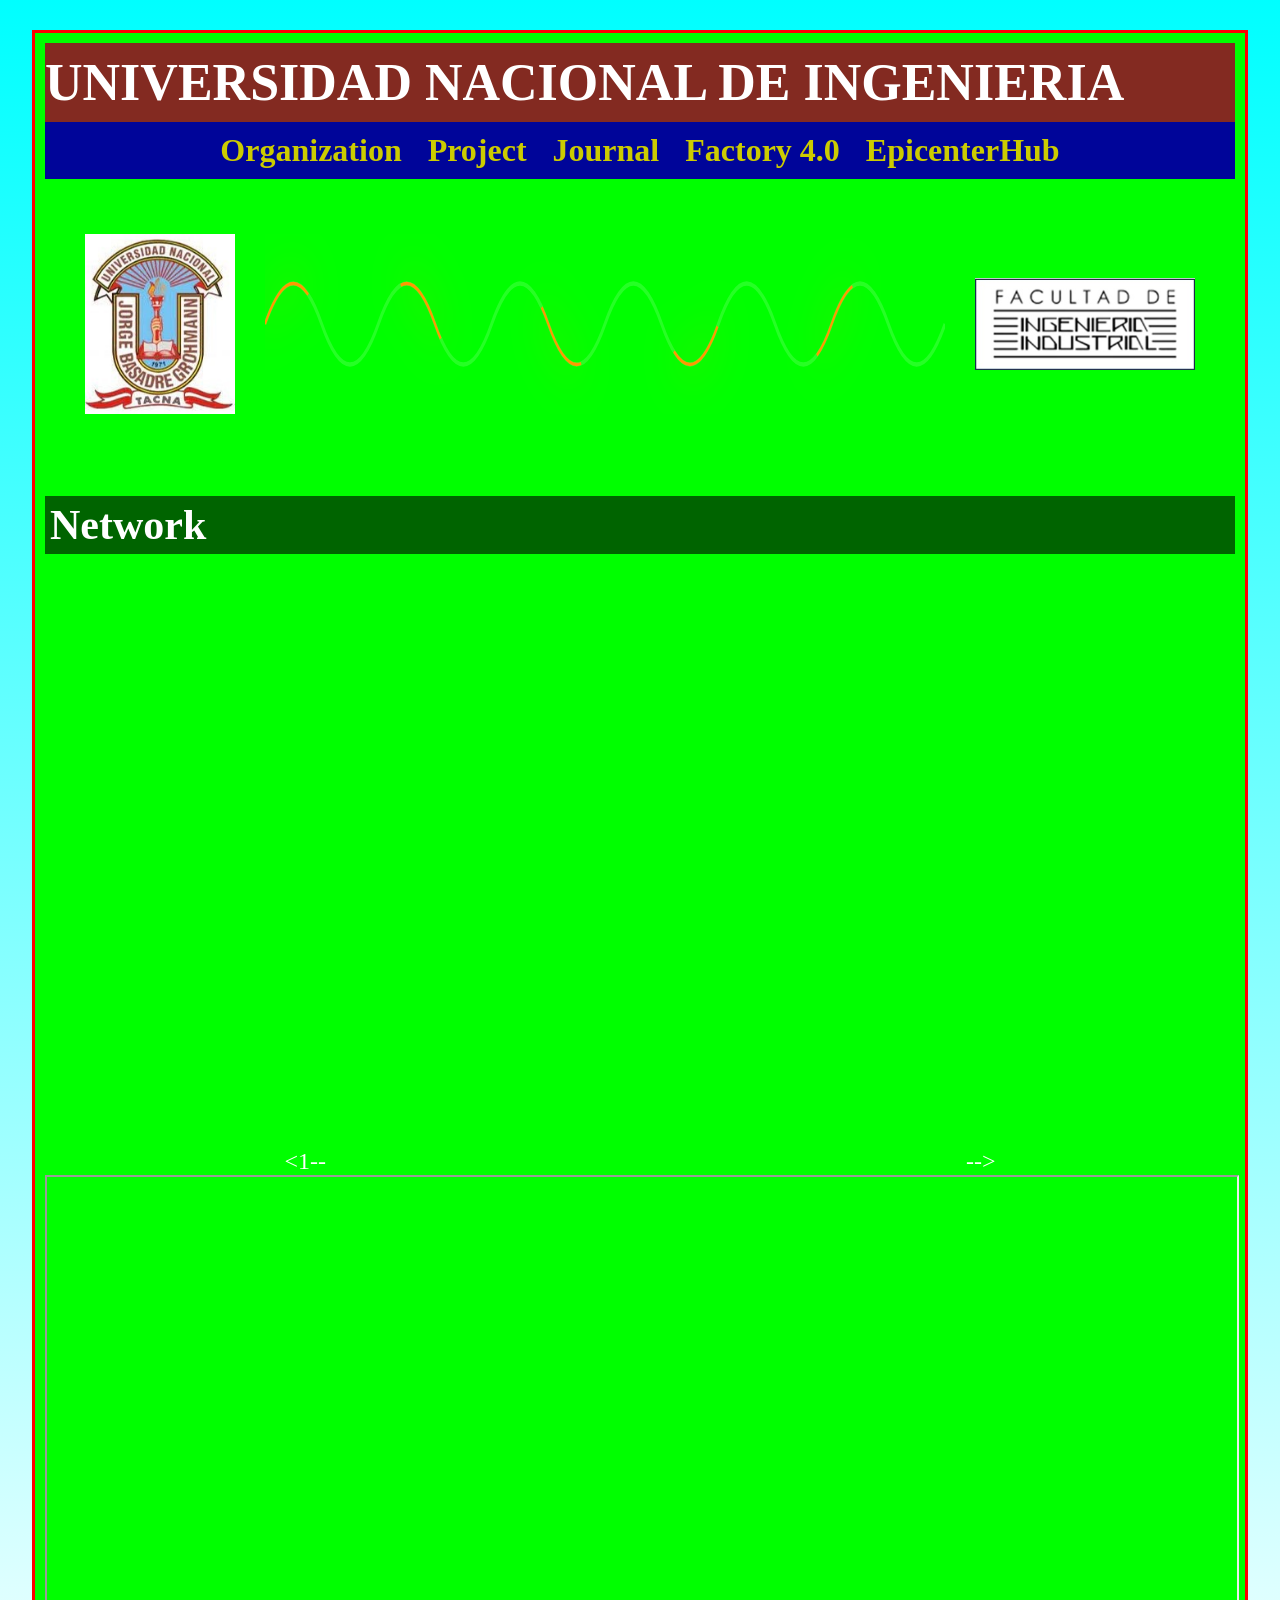
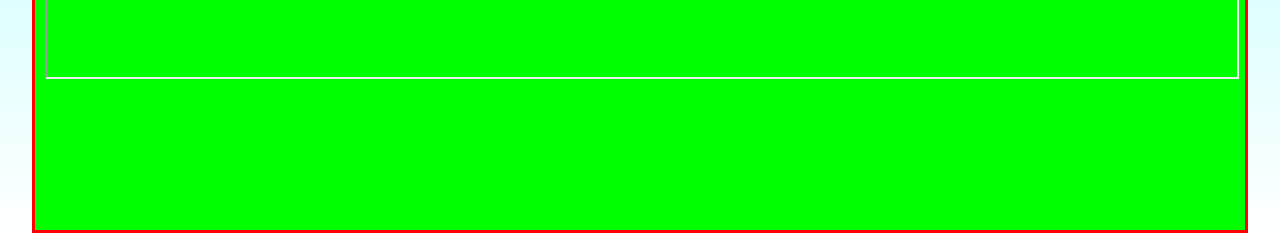
==== epicenter.html @ 5e2f9896 "Update iframe source and dimensions in epicenter.html" ====
<!DOCTYPE html>
<html lang="es">
    <head>
        <title>Epicenter</title>
        <meta charset="UTF-8">
        <meta name="viewport" content="width=device-width, initial-scale=1.0">
        <!-- 👈 Apunta directamente al CSS estandarizado de Models -->
        <link href="epicenter.css" rel="stylesheet" type="text/css"/>
    </head>

    <body>

         <div class="capa1">
              
              <!-- Cintillo de animación CSS infinito y continuo igual a Models -->
              <div class="cintillo-contenedor">
                   <div class="dinamico"> 
                       <span>UNIVERSIDAD NACIONAL DE INGENIERIA &nbsp;&nbsp;&nbsp;&nbsp;&nbsp;&nbsp;&nbsp;&nbsp;</span>
                       <span>UNIVERSIDAD NACIONAL DE INGENIERIA &nbsp;&nbsp;&nbsp;&nbsp;&nbsp;&nbsp;&nbsp;&nbsp;</span>
                       <span>UNIVERSIDAD NACIONAL DE INGENIERIA &nbsp;&nbsp;&nbsp;&nbsp;&nbsp;&nbsp;&nbsp;&nbsp;</span>
                       <span>UNIVERSIDAD NACIONAL DE INGENIERIA &nbsp;&nbsp;&nbsp;&nbsp;&nbsp;&nbsp;&nbsp;&nbsp;</span>
                       <!-- Bloque duplicado de respaldo para garantizar continuidad absoluta sin huecos vacíos -->
                       <span>UNIVERSIDAD NACIONAL DE INGENIERIA &nbsp;&nbsp;&nbsp;&nbsp;&nbsp;&nbsp;&nbsp;&nbsp;</span>
                       <span>UNIVERSIDAD NACIONAL DE INGENIERIA &nbsp;&nbsp;&nbsp;&nbsp;&nbsp;&nbsp;&nbsp;&nbsp;</span>
                       <span>UNIVERSIDAD NACIONAL DE INGENIERIA &nbsp;&nbsp;&nbsp;&nbsp;&nbsp;&nbsp;&nbsp;&nbsp;</span>
                       <span>UNIVERSIDAD NACIONAL DE INGENIERIA &nbsp;&nbsp;&nbsp;&nbsp;&nbsp;&nbsp;&nbsp;&nbsp;</span>
                   </div>
              </div>

              <!-- Menú de navegación principal interactivo conectado -->
              <div class="menu">
                  <ul>
                      <li><a href="index.html">Organization</a></li>
                      <li><a href="project.html">Project</a></li>
                      <li><a href="journal.html">Journal</a></li>          
                      <li><a href="factory.html">Factory 4.0</a></li>  
                      <li><a href="epicenter.html">EpicenterHub</a></li>  
                  </ul>             
              </div>
     
              <!-- Contenedor elástico para los dos Logotipos y la Onda de Energía idéntico a Models -->
              <div class="logos-container">
                  <img src="UNTAC.jpg" class="untac-redimensionado" alt="Logo UNTAC"/>
                  
                  <div class="onda-contenedor">
                      <svg viewBox="0 0 600 100" preserveAspectRatio="none">
                          <path d="M 0 50 Q 25 5, 50 50 T 100 50 T 150 50 T 200 50 T 250 50 T 300 50 T 350 50 T 400 50 T 450 50 T 500 50 T 550 50 T 600 50" fill="none" stroke="rgba(255,255,255,0.15)" stroke-width="2.5"/>
                          <path class="energia-flujo" d="M 0 50 Q 25 5, 50 50 T 100 50 T 150 50 T 200 50 T 250 50 T 300 50 T 350 50 T 400 50 T 450 50 T 500 50 T 550 50 T 600 50" fill="none" stroke="#ff9900" stroke-width="1.8"/>
                      </svg>
                  </div>

                  <img src="fii2.jpg" class="fii2-redimensionado" alt="Logo FII"/>
              </div>

              <br> 
              <h2>Network</h2>

              <br><br><br> 

              <br><br> 
              <center>
                   <!--<video width="640" height="480" controls>-->
                       <!--<source src="https://drive.google.com/file/d/1evnEWobLIfRobOn9l9949jY-p2CIq97Q/view?usp=drive_link" type="video/mp4">-->

                       <!--Your browser does not support the <code>video</code> tag.-->
                   <!--</video>-->
                  
                   <1--<iframe src="https://drive.google.com/file/d/1evnEWobLIfRobOn9l9949jY-p2CIq97Q/view?usp=drive_link" width="640" height="480" style="border: none;" allowfullscreen></iframe>-->

                   <!--<iframe src="https://google.com" width="640" height="480" style="border: none;" allowfullscreen></iframe>-->

                   <!--<iframe src="https://drive.google.com/file/d/1evnEWobLIfRobOn9l9949jY-p2CIq97Q/view?usp=drive_link" width="640" height="480" allow="autoplay"></iframe>-->

                   <iframe src="https://drive.google.com/file/d/1evnEWobLIfRobOn9l9949jY-p2CIq97Q/view?usp=drive_link" width="100%" height="500"></iframe>






                  
              </center>


              </center>              
              <br><br> 
              




              <br><br> 
            

            
              <br> 
         </div> <!-- Fin capa1 -->

    </body>
</html>
---- epicenter.css ----
html {
    overflow-y: scroll;
}



body {
    background: linear-gradient(to bottom, aqua, white);
    margin: 0;
    padding: 0;
}

.capa1 {
    width: 95%;
    margin: auto;
    color: white;
    padding: 10px;
    background: #00ff00;
    border: 3px solid red;
    margin-top: 30px;
    font-size: x-large;
    box-sizing: border-box;
}

/* 👈 CORREGIDO: Estructura base para el cintillo de la UNI */
.cintillo-contenedor {
    background-color: #832a21;
    overflow: hidden;         /* Recorta el texto sobrante de los lados */
    width: 100%;
    white-space: nowrap;      /* Fuerza a que todo el texto se mantenga en una sola línea */
    display: flex;
    padding: 10px 0;
    box-sizing: border-box;
}

/* 👈 CORREGIDO: Lógica de traslación matemática fluida para evitar huecos en blanco */
.dinamico {
     display: inline-block;
     font-size: 52px;
     font-weight: bold;
     color: white;
     padding-bottom: 0px;
     text-align: center;
     animation: correrTexto 25s linear infinite; /* Controla la velocidad total del recorrido */
}

.dinamico span {
    display: inline-block;
}

/* 👈 NUEVO CAMBIO AÑADIDO: Animación cíclica para que cuando un bloque termine de pasar, el otro ya esté en pantalla */
@keyframes correrTexto {
    0% {
        transform: translate3d(0, 0, 0);
    }
    100% {
        transform: translate3d(-50%, 0, 0); /* Se desplaza exactamente la mitad para un ciclo perfecto */
    }
}

/* --- ANIMACIONES DE LOS ESCUDOS --- */
@keyframes mover1 {
    0% { transform: translateX(0px); }
    50% { transform: translateX(20px); }
    100% { transform: translateX(0px); }
}

@keyframes mover2 {
    0% { transform: translateX(20px); }
    50% { transform: translateX(0px); }
    100% { transform: translateX(20px); }
}

/* --- NUEVA CABECERA ELÁSTICA PARA LOGOS (PC y Celular) --- */

.logos-container {
    display: flex;
    justify-content: space-between; 
    align-items: center;           
    width: 100%;
    padding: 20px 40px;            
    box-sizing: border-box;
    margin-top: 35px;
}

.untac-redimensionado {
    animation: mover1 2s infinite;
    display: inline-block;
    font-weight: bold;
    width: 150px;
    height: auto;
    object-fit: contain;
    margin: 0;
}

.fii2-redimensionado {
    animation: mover2 2s infinite;
    display: inline-block;
    font-weight: bold;
    width: 220px;
    height: auto;
    object-fit: contain;
    margin: 0;
}

.onda-contenedor {
    flex-grow: 1;                 
    height: 180px;                
    margin: 0 30px;               
    display: flex;
    align-items: center;
}

.onda-contenedor svg {
    width: 100%;
    height: 100%;
}

.energia-flujo {
    stroke-dasharray: 50 120;     
    /*animation: correrEnergia 3.5s linear infinite;*/
    /* 👈 CORREGIDO: Se agregaron dos animaciones en paralelo: 'correrEnergia' (para avanzar) y 'palpitarFoco' (para encender/opacar) */
    animation: correrEnergia 3.5s linear infinite, palpitarFoco 2.5s ease-in-out infinite;
 
    /*filter: drop-shadow(0px 0px 8px #ff3300);*/
    filter: drop-shadow(0px 0px 15px #ff9900);
 
    /* 👈 NUEVO CAMBIO AÑADIDO: Evita que el grosor de la línea se deforme o se vuelva grueso al encogerse en celulares */
    /*vector-effect: non-scaling-stroke;*/


}

@keyframes correrEnergia {
    0% {
        stroke-dashoffset: 340;   
    }
    100% {
        stroke-dashoffset: 0;     
    }
}



/* 👈 NUEVA ANIMACIÓN AÑADIDA: Controla el efecto de foco que se enciende y se apaga de forma infinitamente suave */
@keyframes palpitarFoco {
    0% {
        opacity: 0.2;  /* Totalmente atenuado / casi apagado */
        filter: drop-shadow(0px 0px 2px #ff9900);
    }
    50% {
        opacity: 1.0;  /* Encendido al máximo brillo */
        filter: drop-shadow(0px 0px 10px #ff9900);
    }
    100% {
        opacity: 0.2;  /* Regresa a estar opacado */
        filter: drop-shadow(0px 0px 2px #ff9900);
    }
}




/* --- MENÚ DE NAVEGACIÓN AZUL --- */
.menu {
     background-color: #000599;
     padding: 0px 0;
     position: sticky;
     top: 0;
     z-index: 999;
}

.menu ul {
     margin: 0;
     padding: 0;
     list-style: none;
     text-align: center;
}

.menu ul li {
     display: inline-block;
}

.menu ul li a {
     display: block;
     padding: 10px;
     color: #CC0;
     text-decoration: none;
     font-weight: bold;
     font-size: 32px;
}

.menu ul li a:hover {
     background: #C30;
     color: #FFF;
}

.texto-mision-vision font {
    font-size: 26px !important;
}

.bloque-perfil-autor font {
    font-size: 28px !important;
}


/* --- CONTENEDOR DE LA FOTO DEL AUTOR (ZOOM) --- */

.imagen-zoom {
      margin: 20px auto 40px auto !important;
      width: 320px !important;
      height: 280px !important;
      overflow: hidden !important;
      position: relative !important;
      display: block !important;
      transform: translateZ(0) !important;
      isolation: isolate !important;
      z-index: 1 !important;
}

.imagen-zoom img {
      width: 100% !important;
      height: 100% !important;
      object-fit: contain !important;     
      display: block !important;
      transition: transform 0.3s ease-out !important; 
      transform-origin: bottom center !important;
}

.imagen-zoom:hover img {
      transform: scale(1.15) !important;
}

h2 {
   background-color: darkgreen; 
   color: white;
   text-align: left;
   padding: 5px;
   font-size: 42px;
   margin-bottom: 0px;
}

h3 {
    display: inline-block;           
    background-color: darkgreen;     
    color: white;                    
    font-size: 28px;                 
    text-align: left;
    margin-left: 30px;               
    padding: 5px 15px;               
    margin-top: 15px;                
    margin-bottom: 5px;
    font-weight: bold;
    box-sizing: border-box;
}

header li {
    font-size: 160%;
}

label {
    width: 100px;
    display: inline-block;
    margin: 50px;
}

/* ======================================================= */
/* 📱 AJUSTES AUTOMÁTICOS SÓLO PARA PANTALLAS DE CELULARES  */
/* ======================================================= */
@media (max-width: 768px) {
    .capa1 {
        width: 100%;
        margin-top: 10px;
        font-size: large;
    }
    
    /* 👈 CORREGIDO: Tamaño adaptado para el nuevo cintillo en celulares */
    .dinamico {
        font-size: 32px !important;                          /* UNIVERSIDAD NACIONAL DE INGENIERIA*/
        animation: correrTexto 15s linear infinite;     /* Un poco más rápido en celular debido al ancho menor */
    }

    .logos-container {
        padding: 15px 20px;
    }

    .untac-redimensionado {
        width: 80px !important; 
    }

    .fii2-redimensionado {
        width: 140px !important; 
    }

    .onda-contenedor {
        /*display: none;*/

        display: flex;
        height: 110px;         /* Altura más reducida para adaptarse al espacio móvil */
        margin: 0 10px;        /* Márgenes laterales elásticos más cortos */


    }

    .menu ul li a {
        font-size: 25px !important;     /*Organization, IoT, Journal,Facotory,epienterHub*/
        padding: 8px !important;
    }

    .imagen-zoom {
        margin: 30px auto !important;
        width: 260px !important;
        height: 210px !important;
        overflow: hidden !important;
        isolation: isolate !important;
        z-index: 1 !important;
    }

    h2 {
        font-size: 32px !important;                   /*Sub TITULO TECHNOLOGIES*/
    }

    h3 {
        font-size: 22px;              
        margin-left: 15px;           
        padding: 4px 10px;
    }

    header li {
        font-size: 110%;
    }

    .texto-mision-vision font {
        font-size: 18px !important;
    }

    .bloque-perfil-autor font {
        font-size: 18px !important;
    }
}
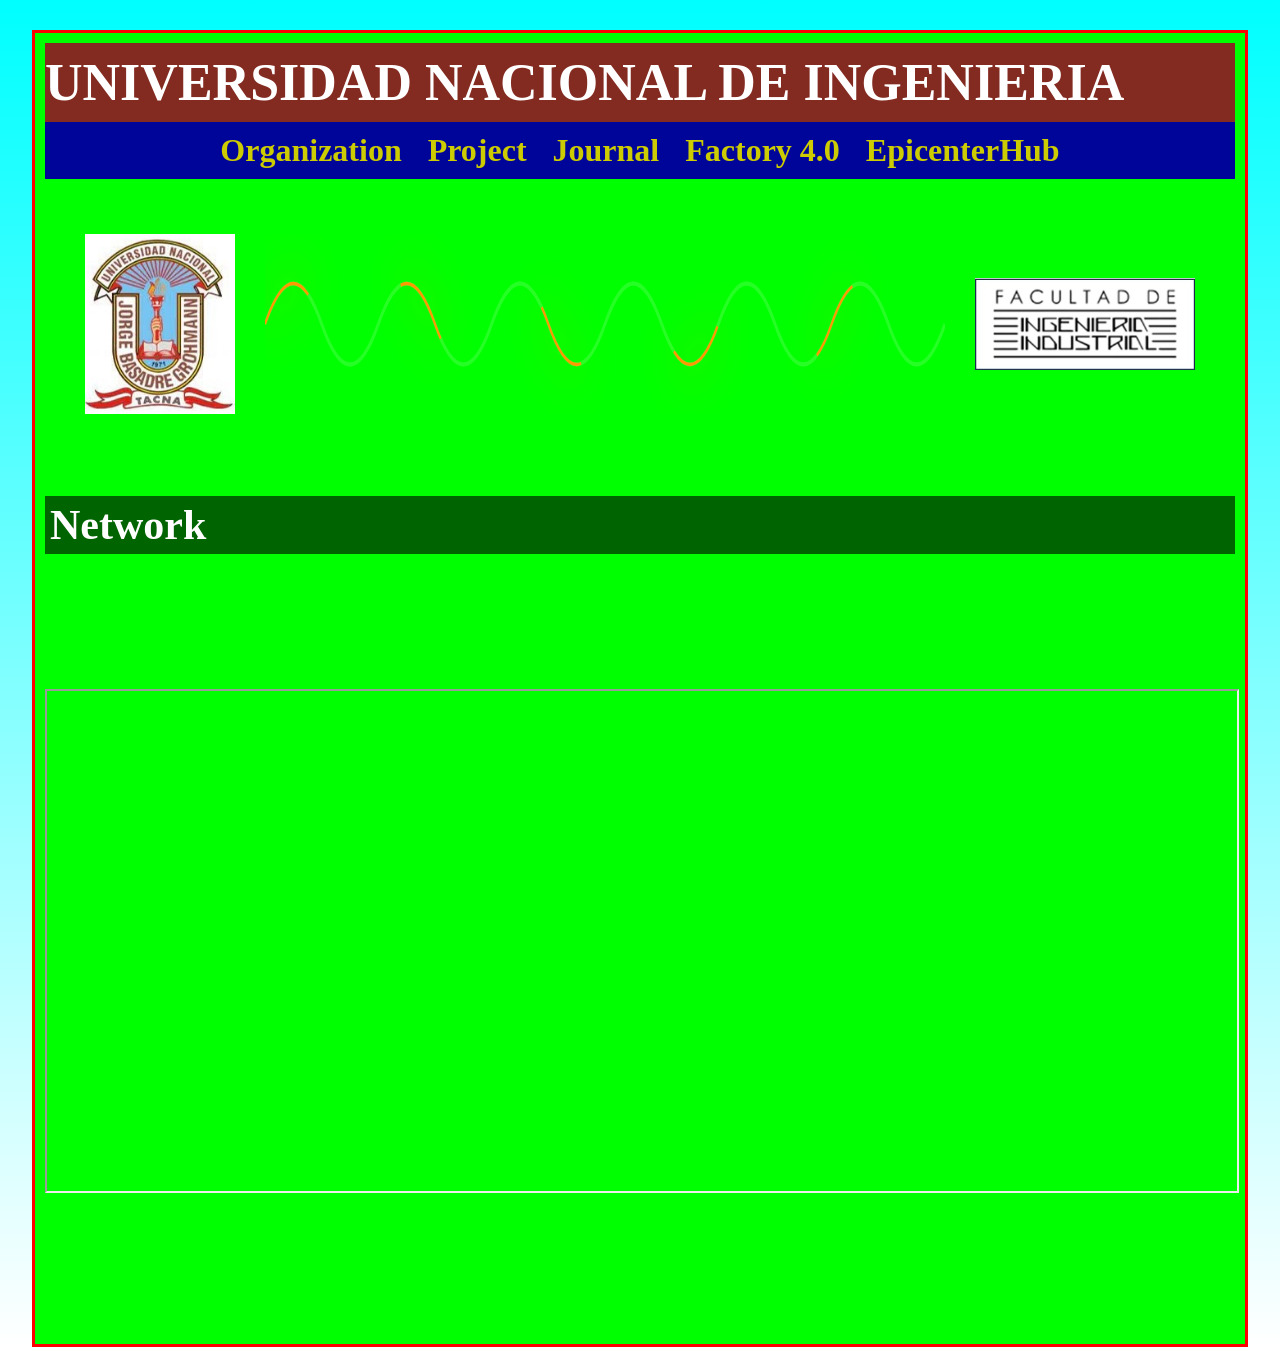
==== commit 495b09f7: "Comment out iframe elements in epicenter.html" ====
--- a/epicenter.html
+++ b/epicenter.html
@@ -65,13 +65,13 @@
                        <!--Your browser does not support the <code>video</code> tag.-->
                    <!--</video>-->
                   
-                   <1--<iframe src="https://drive.google.com/file/d/1evnEWobLIfRobOn9l9949jY-p2CIq97Q/view?usp=drive_link" width="640" height="480" style="border: none;" allowfullscreen></iframe>-->
+                   <!--<iframe src="https://drive.google.com/file/d/1evnEWobLIfRobOn9l9949jY-p2CIq97Q/view?usp=drive_link" width="640" height="480" style="border: none;" allowfullscreen></iframe>-->
 
                    <!--<iframe src="https://google.com" width="640" height="480" style="border: none;" allowfullscreen></iframe>-->
 
                    <!--<iframe src="https://drive.google.com/file/d/1evnEWobLIfRobOn9l9949jY-p2CIq97Q/view?usp=drive_link" width="640" height="480" allow="autoplay"></iframe>-->
 
-                   <iframe src="https://drive.google.com/file/d/1evnEWobLIfRobOn9l9949jY-p2CIq97Q/view?usp=drive_link" width="100%" height="500"></iframe>
+                   <iframe src="https://drive.google.com/file/d/13N8PlPfbLXHzpH-CwMZYAtprzVMlF6NN/view?usp=drive_link" width="100%" height="500"></iframe>
 
 
 
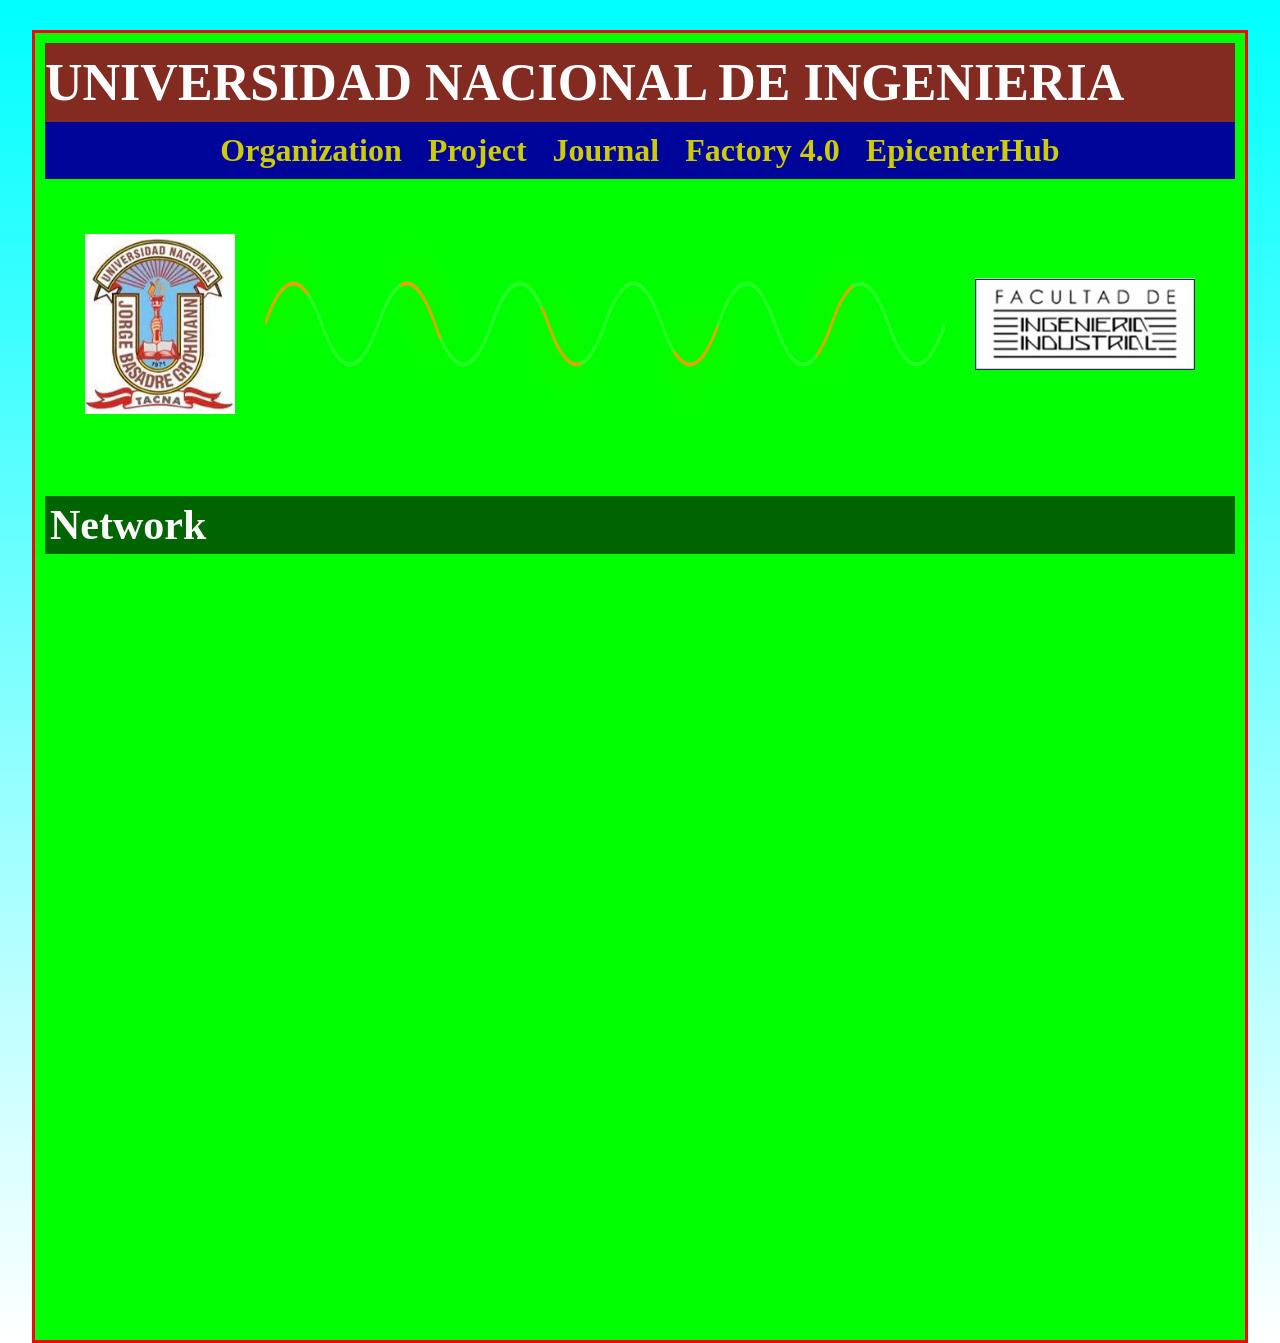
==== commit dfa2bb4f: "Uncomment iframe and add autoplay and fullscreen attributes" ====
--- a/epicenter.html
+++ b/epicenter.html
@@ -71,8 +71,9 @@
 
                    <!--<iframe src="https://drive.google.com/file/d/1evnEWobLIfRobOn9l9949jY-p2CIq97Q/view?usp=drive_link" width="640" height="480" allow="autoplay"></iframe>-->
 
-                   <iframe src="https://drive.google.com/file/d/13N8PlPfbLXHzpH-CwMZYAtprzVMlF6NN/view?usp=drive_link" width="100%" height="500"></iframe>
+                   <!--<iframe src="https://drive.google.com/file/d/13N8PlPfbLXHzpH-CwMZYAtprzVMlF6NN/view?usp=drive_link" width="100%" height="500"></iframe>-->
 
+                   <iframe src="https://drive.google.com/file/d/13N8PlPfbLXHzpH-CwMZYAtprzVMlF6NN/view?usp=drive_link" width="100%" height="500" allow="autoplay" allowfullscreen style="border: none;"></iframe>
 
 
 
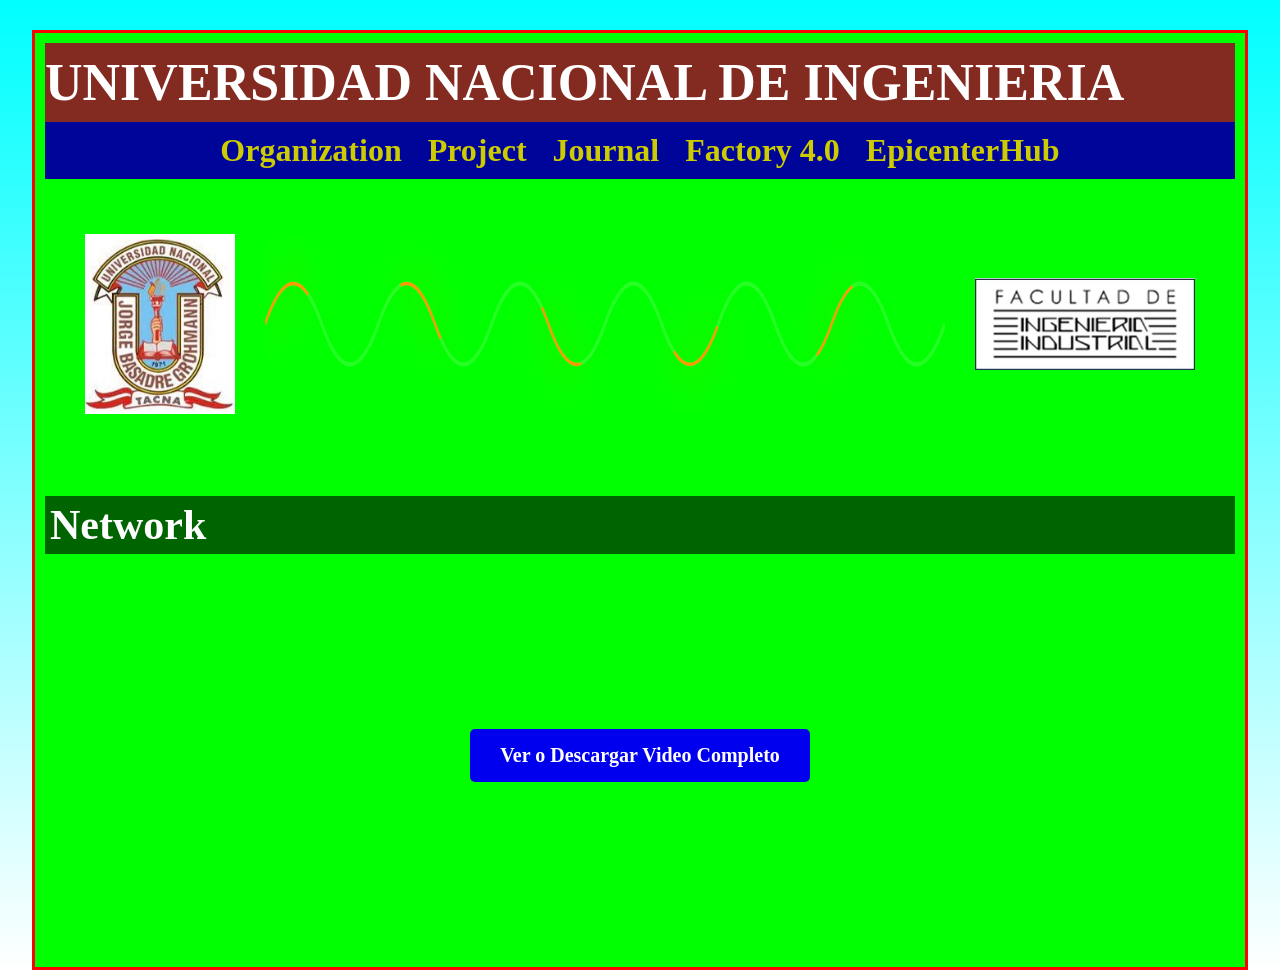
==== commit 75434c86: "Update video iframe and add download link Comment out an iframe and add a download link for the vide" ====
--- a/epicenter.html
+++ b/epicenter.html
@@ -73,8 +73,11 @@
 
                    <!--<iframe src="https://drive.google.com/file/d/13N8PlPfbLXHzpH-CwMZYAtprzVMlF6NN/view?usp=drive_link" width="100%" height="500"></iframe>-->
 
-                   <iframe src="https://drive.google.com/file/d/13N8PlPfbLXHzpH-CwMZYAtprzVMlF6NN/view?usp=drive_link" width="100%" height="500" allow="autoplay" allowfullscreen style="border: none;"></iframe>
+                   <!--<iframe src="https://drive.google.com/file/d/13N8PlPfbLXHzpH-CwMZYAtprzVMlF6NN/view?usp=drive_link" width="100%" height="500" allow="autoplay" allowfullscreen style="border: none;"></iframe>-->
 
+                  <div style="text-align: center; margin: 40px auto;">
+                        <a href="https://drive.google.com/file/d/13N8PlPfbLXHzpH-CwMZYAtprzVMlF6NN/view?usp=drive_link" target="_blank" style="background-color: #0000EE; color: white; padding: 15px 30px; font-family: 'Times New Roman'; font-size: 20px; font-weight: bold; text-decoration: none; border-radius: 5px; display: inline-block;">Ver o Descargar Video Completo</a>
+                  </div>
 
 
 
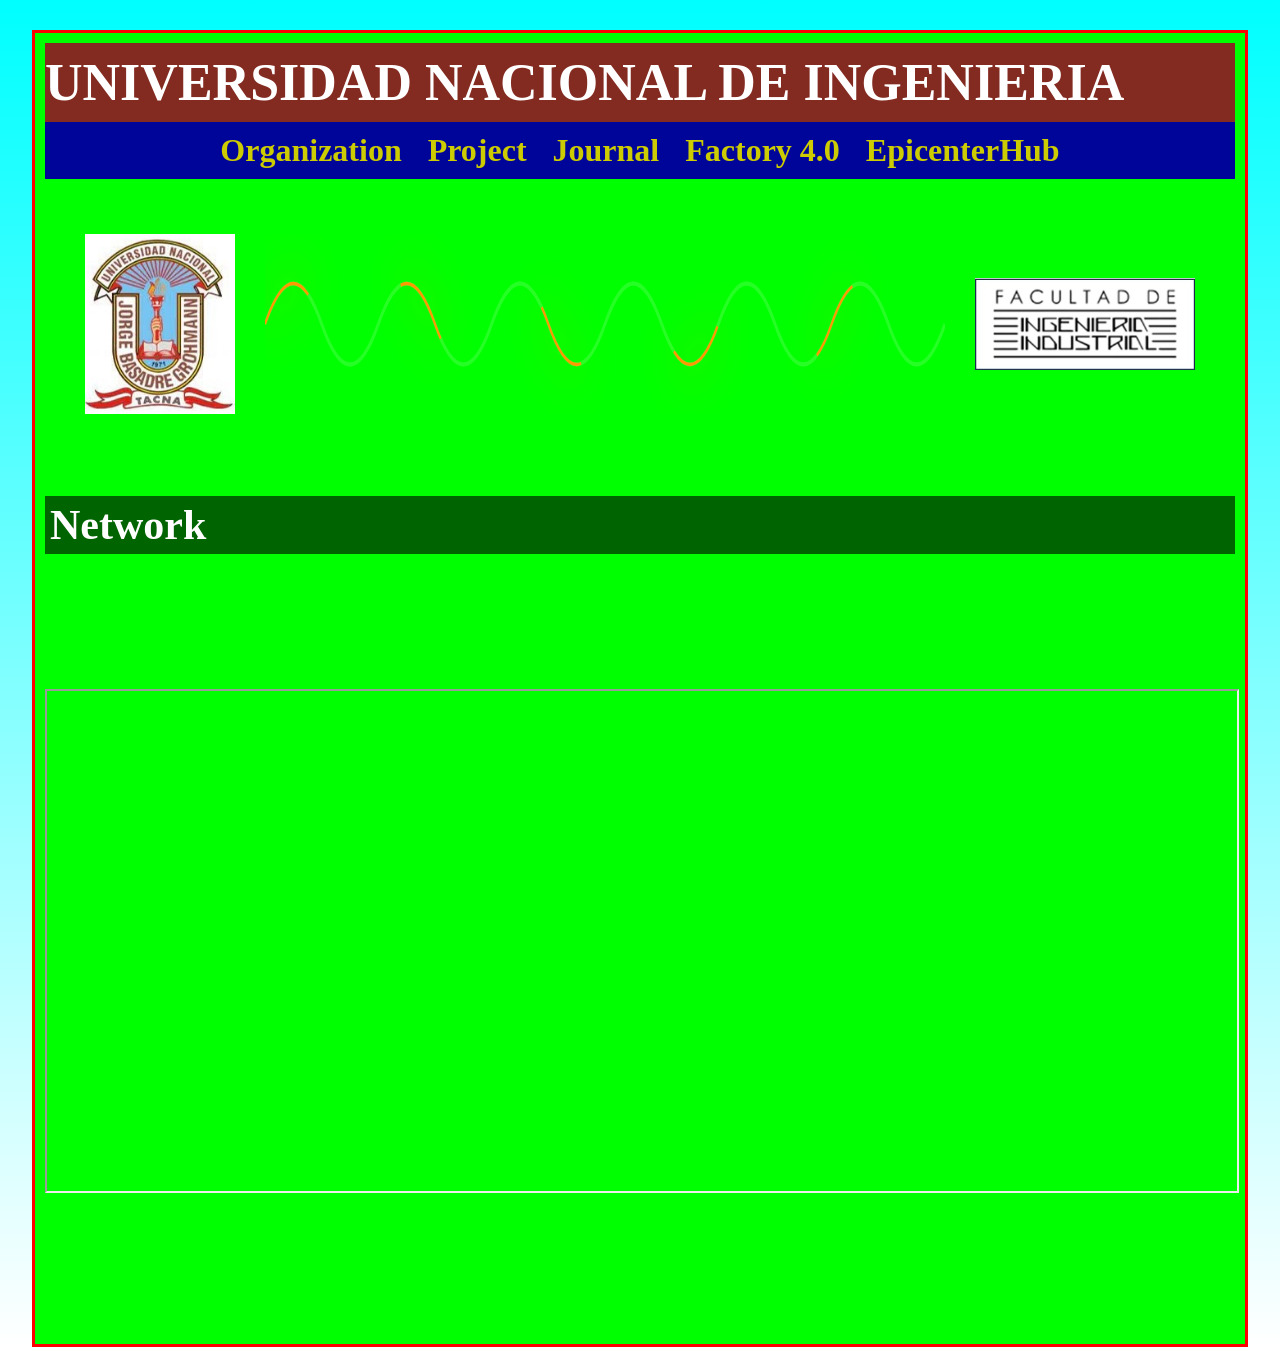
==== commit d0728b62: "Update iframe visibility and comment out download link Uncommented iframe for video display and comm" ====
--- a/epicenter.html
+++ b/epicenter.html
@@ -71,13 +71,13 @@
 
                    <!--<iframe src="https://drive.google.com/file/d/1evnEWobLIfRobOn9l9949jY-p2CIq97Q/view?usp=drive_link" width="640" height="480" allow="autoplay"></iframe>-->
 
-                   <!--<iframe src="https://drive.google.com/file/d/13N8PlPfbLXHzpH-CwMZYAtprzVMlF6NN/view?usp=drive_link" width="100%" height="500"></iframe>-->
+                   <iframe src="https://drive.google.com/file/d/13N8PlPfbLXHzpH-CwMZYAtprzVMlF6NN/view?usp=drive_link" width="100%" height="500"></iframe>
 
                    <!--<iframe src="https://drive.google.com/file/d/13N8PlPfbLXHzpH-CwMZYAtprzVMlF6NN/view?usp=drive_link" width="100%" height="500" allow="autoplay" allowfullscreen style="border: none;"></iframe>-->
 
-                  <div style="text-align: center; margin: 40px auto;">
-                        <a href="https://drive.google.com/file/d/13N8PlPfbLXHzpH-CwMZYAtprzVMlF6NN/view?usp=drive_link" target="_blank" style="background-color: #0000EE; color: white; padding: 15px 30px; font-family: 'Times New Roman'; font-size: 20px; font-weight: bold; text-decoration: none; border-radius: 5px; display: inline-block;">Ver o Descargar Video Completo</a>
-                  </div>
+                  <!--<div style="text-align: center; margin: 40px auto;">-->
+                        <!--<a href="https://drive.google.com/file/d/13N8PlPfbLXHzpH-CwMZYAtprzVMlF6NN/view?usp=drive_link" target="_blank" style="background-color: #0000EE; color: white; padding: 15px 30px; font-family: 'Times New Roman'; font-size: 20px; font-weight: bold; text-decoration: none; border-radius: 5px; display: inline-block;">Ver o Descargar Video Completo</a>-->
+                  <!--</div>-->
 
 
 
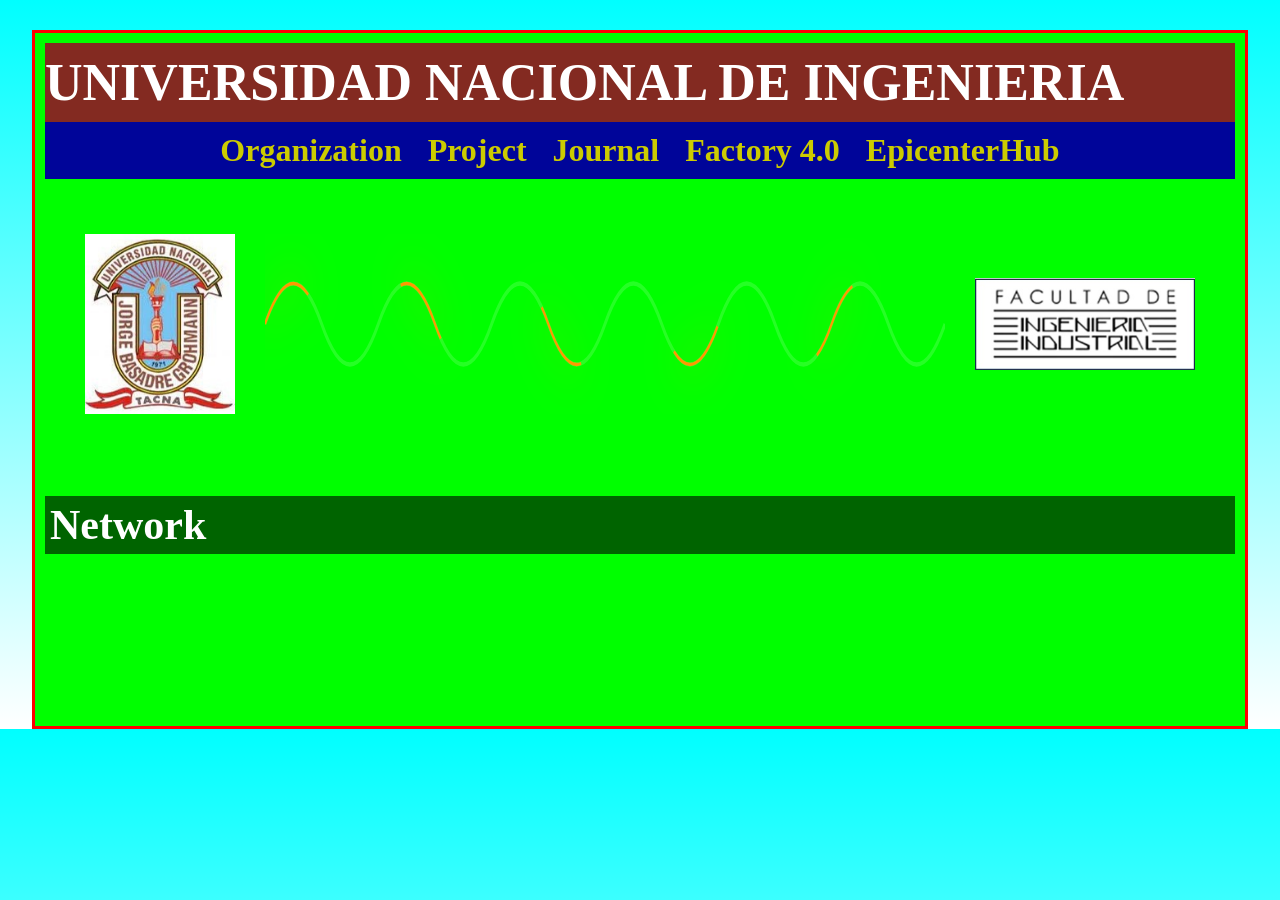
==== commit 40ea7010: "Add files via upload" ====
--- a/epicenter.html
+++ b/epicenter.html
@@ -4,8 +4,362 @@
         <title>Epicenter</title>
         <meta charset="UTF-8">
         <meta name="viewport" content="width=device-width, initial-scale=1.0">
+
+
         <!-- 👈 Apunta directamente al CSS estandarizado de Models -->
-        <link href="epicenter.css" rel="stylesheet" type="text/css"/>
+        <!--<link href="epicenter.css" rel="stylesheet" type="text/css"/>-->
+
+
+        <style>
+
+html {
+    overflow-y: scroll;
+}
+
+
+
+body {
+    background: linear-gradient(to bottom, aqua, white);
+    margin: 0;
+    padding: 0;
+}
+
+.capa1 {
+    width: 95%;
+    margin: auto;
+    color: white;
+    padding: 10px;
+    background: #00ff00;
+    border: 3px solid red;
+    margin-top: 30px;
+    font-size: x-large;
+    box-sizing: border-box;
+}
+
+/* 👈 CORREGIDO: Estructura base para el cintillo de la UNI */
+.cintillo-contenedor {
+    background-color: #832a21;
+    overflow: hidden;         /* Recorta el texto sobrante de los lados */
+    width: 100%;
+    white-space: nowrap;      /* Fuerza a que todo el texto se mantenga en una sola línea */
+    display: flex;
+    padding: 10px 0;
+    box-sizing: border-box;
+}
+
+/* 👈 CORREGIDO: Lógica de traslación matemática fluida para evitar huecos en blanco */
+.dinamico {
+     display: inline-block;
+     font-size: 52px;
+     font-weight: bold;
+     color: white;
+     padding-bottom: 0px;
+     text-align: center;
+     animation: correrTexto 25s linear infinite; /* Controla la velocidad total del recorrido */
+}
+
+.dinamico span {
+    display: inline-block;
+}
+
+/* 👈 NUEVO CAMBIO AÑADIDO: Animación cíclica para que cuando un bloque termine de pasar, el otro ya esté en pantalla */
+@keyframes correrTexto {
+    0% {
+        transform: translate3d(0, 0, 0);
+    }
+    100% {
+        transform: translate3d(-50%, 0, 0); /* Se desplaza exactamente la mitad para un ciclo perfecto */
+    }
+}
+
+/* --- ANIMACIONES DE LOS ESCUDOS --- */
+@keyframes mover1 {
+    0% { transform: translateX(0px); }
+    50% { transform: translateX(20px); }
+    100% { transform: translateX(0px); }
+}
+
+@keyframes mover2 {
+    0% { transform: translateX(20px); }
+    50% { transform: translateX(0px); }
+    100% { transform: translateX(20px); }
+}
+
+/* --- NUEVA CABECERA ELÁSTICA PARA LOGOS (PC y Celular) --- */
+
+.logos-container {
+    display: flex;
+    justify-content: space-between; 
+    align-items: center;           
+    width: 100%;
+    padding: 20px 40px;            
+    box-sizing: border-box;
+    margin-top: 35px;
+}
+
+.untac-redimensionado {
+    animation: mover1 2s infinite;
+    display: inline-block;
+    font-weight: bold;
+    width: 150px;
+    height: auto;
+    object-fit: contain;
+    margin: 0;
+}
+
+.fii2-redimensionado {
+    animation: mover2 2s infinite;
+    display: inline-block;
+    font-weight: bold;
+    width: 220px;
+    height: auto;
+    object-fit: contain;
+    margin: 0;
+}
+
+.onda-contenedor {
+    flex-grow: 1;                 
+    height: 180px;                
+    margin: 0 30px;               
+    display: flex;
+    align-items: center;
+}
+
+.onda-contenedor svg {
+    width: 100%;
+    height: 100%;
+}
+
+.energia-flujo {
+    stroke-dasharray: 50 120;     
+    /*animation: correrEnergia 3.5s linear infinite;*/
+    /* 👈 CORREGIDO: Se agregaron dos animaciones en paralelo: 'correrEnergia' (para avanzar) y 'palpitarFoco' (para encender/opacar) */
+    animation: correrEnergia 3.5s linear infinite, palpitarFoco 2.5s ease-in-out infinite;
+ 
+    /*filter: drop-shadow(0px 0px 8px #ff3300);*/
+    filter: drop-shadow(0px 0px 15px #ff9900);
+ 
+    /* 👈 NUEVO CAMBIO AÑADIDO: Evita que el grosor de la línea se deforme o se vuelva grueso al encogerse en celulares */
+    /*vector-effect: non-scaling-stroke;*/
+
+
+}
+
+@keyframes correrEnergia {
+    0% {
+        stroke-dashoffset: 340;   
+    }
+    100% {
+        stroke-dashoffset: 0;     
+    }
+}
+
+
+
+/* 👈 NUEVA ANIMACIÓN AÑADIDA: Controla el efecto de foco que se enciende y se apaga de forma infinitamente suave */
+@keyframes palpitarFoco {
+    0% {
+        opacity: 0.2;  /* Totalmente atenuado / casi apagado */
+        filter: drop-shadow(0px 0px 2px #ff9900);
+    }
+    50% {
+        opacity: 1.0;  /* Encendido al máximo brillo */
+        filter: drop-shadow(0px 0px 10px #ff9900);
+    }
+    100% {
+        opacity: 0.2;  /* Regresa a estar opacado */
+        filter: drop-shadow(0px 0px 2px #ff9900);
+    }
+}
+
+
+
+
+/* --- MENÚ DE NAVEGACIÓN AZUL --- */
+.menu {
+     background-color: #000599;
+     padding: 0px 0;
+     position: sticky;
+     top: 0;
+     z-index: 999;
+}
+
+.menu ul {
+     margin: 0;
+     padding: 0;
+     list-style: none;
+     text-align: center;
+}
+
+.menu ul li {
+     display: inline-block;
+}
+
+.menu ul li a {
+     display: block;
+     padding: 10px;
+     color: #CC0;
+     text-decoration: none;
+     font-weight: bold;
+     font-size: 32px;
+}
+
+.menu ul li a:hover {
+     background: #C30;
+     color: #FFF;
+}
+
+.texto-mision-vision font {
+    font-size: 26px !important;
+}
+
+.bloque-perfil-autor font {
+    font-size: 28px !important;
+}
+
+
+/* --- CONTENEDOR DE LA FOTO DEL AUTOR (ZOOM) --- */
+
+.imagen-zoom {
+      margin: 20px auto 40px auto !important;
+      width: 320px !important;
+      height: 280px !important;
+      overflow: hidden !important;
+      position: relative !important;
+      display: block !important;
+      transform: translateZ(0) !important;
+      isolation: isolate !important;
+      z-index: 1 !important;
+}
+
+.imagen-zoom img {
+      width: 100% !important;
+      height: 100% !important;
+      object-fit: contain !important;     
+      display: block !important;
+      transition: transform 0.3s ease-out !important; 
+      transform-origin: bottom center !important;
+}
+
+.imagen-zoom:hover img {
+      transform: scale(1.15) !important;
+}
+
+h2 {
+   background-color: darkgreen; 
+   color: white;
+   text-align: left;
+   padding: 5px;
+   font-size: 42px;
+   margin-bottom: 0px;
+}
+
+h3 {
+    display: inline-block;           
+    background-color: darkgreen;     
+    color: white;                    
+    font-size: 28px;                 
+    text-align: left;
+    margin-left: 30px;               
+    padding: 5px 15px;               
+    margin-top: 15px;                
+    margin-bottom: 5px;
+    font-weight: bold;
+    box-sizing: border-box;
+}
+
+header li {
+    font-size: 160%;
+}
+
+label {
+    width: 100px;
+    display: inline-block;
+    margin: 50px;
+}
+
+/* ======================================================= */
+/* 📱 AJUSTES AUTOMÁTICOS SÓLO PARA PANTALLAS DE CELULARES  */
+/* ======================================================= */
+@media (max-width: 768px) {
+    .capa1 {
+        width: 100%;
+        margin-top: 10px;
+        font-size: large;
+    }
+    
+    /* 👈 CORREGIDO: Tamaño adaptado para el nuevo cintillo en celulares */
+    .dinamico {
+        font-size: 32px !important;                          /* UNIVERSIDAD NACIONAL DE INGENIERIA*/
+        animation: correrTexto 15s linear infinite;     /* Un poco más rápido en celular debido al ancho menor */
+    }
+
+    .logos-container {
+        padding: 15px 20px;
+    }
+
+    .untac-redimensionado {
+        width: 80px !important; 
+    }
+
+    .fii2-redimensionado {
+        width: 140px !important; 
+    }
+
+    .onda-contenedor {
+        /*display: none;*/
+
+        display: flex;
+        height: 110px;         /* Altura más reducida para adaptarse al espacio móvil */
+        margin: 0 10px;        /* Márgenes laterales elásticos más cortos */
+
+
+    }
+
+    .menu ul li a {
+        font-size: 25px !important;     /*Organization, IoT, Journal,Facotory,epienterHub*/
+        padding: 8px !important;
+    }
+
+    .imagen-zoom {
+        margin: 30px auto !important;
+        width: 260px !important;
+        height: 210px !important;
+        overflow: hidden !important;
+        isolation: isolate !important;
+        z-index: 1 !important;
+    }
+
+    h2 {
+        font-size: 32px !important;                   /*Sub TITULO TECHNOLOGIES*/
+    }
+
+    h3 {
+        font-size: 22px;              
+        margin-left: 15px;           
+        padding: 4px 10px;
+    }
+
+    header li {
+        font-size: 110%;
+    }
+
+    .texto-mision-vision font {
+        font-size: 18px !important;
+    }
+
+    .bloque-perfil-autor font {
+        font-size: 18px !important;
+    }
+}
+
+
+
+        </style>
+
+
+
+
     </head>
 
     <body>
@@ -57,38 +411,7 @@
 
               <br><br><br> 
 
-              <br><br> 
-              <center>
-                   <!--<video width="640" height="480" controls>-->
-                       <!--<source src="https://drive.google.com/file/d/1evnEWobLIfRobOn9l9949jY-p2CIq97Q/view?usp=drive_link" type="video/mp4">-->
-
-                       <!--Your browser does not support the <code>video</code> tag.-->
-                   <!--</video>-->
-                  
-                   <!--<iframe src="https://drive.google.com/file/d/1evnEWobLIfRobOn9l9949jY-p2CIq97Q/view?usp=drive_link" width="640" height="480" style="border: none;" allowfullscreen></iframe>-->
-
-                   <!--<iframe src="https://google.com" width="640" height="480" style="border: none;" allowfullscreen></iframe>-->
-
-                   <!--<iframe src="https://drive.google.com/file/d/1evnEWobLIfRobOn9l9949jY-p2CIq97Q/view?usp=drive_link" width="640" height="480" allow="autoplay"></iframe>-->
-
-                   <iframe src="https://drive.google.com/file/d/13N8PlPfbLXHzpH-CwMZYAtprzVMlF6NN/view?usp=drive_link" width="100%" height="500"></iframe>
-
-                   <!--<iframe src="https://drive.google.com/file/d/13N8PlPfbLXHzpH-CwMZYAtprzVMlF6NN/view?usp=drive_link" width="100%" height="500" allow="autoplay" allowfullscreen style="border: none;"></iframe>-->
-
-                  <!--<div style="text-align: center; margin: 40px auto;">-->
-                        <!--<a href="https://drive.google.com/file/d/13N8PlPfbLXHzpH-CwMZYAtprzVMlF6NN/view?usp=drive_link" target="_blank" style="background-color: #0000EE; color: white; padding: 15px 30px; font-family: 'Times New Roman'; font-size: 20px; font-weight: bold; text-decoration: none; border-radius: 5px; display: inline-block;">Ver o Descargar Video Completo</a>-->
-                  <!--</div>-->
-
-
-
-
-                  
-              </center>
-
-
-              </center>              
-              <br><br> 
-              
+
 
 
 
